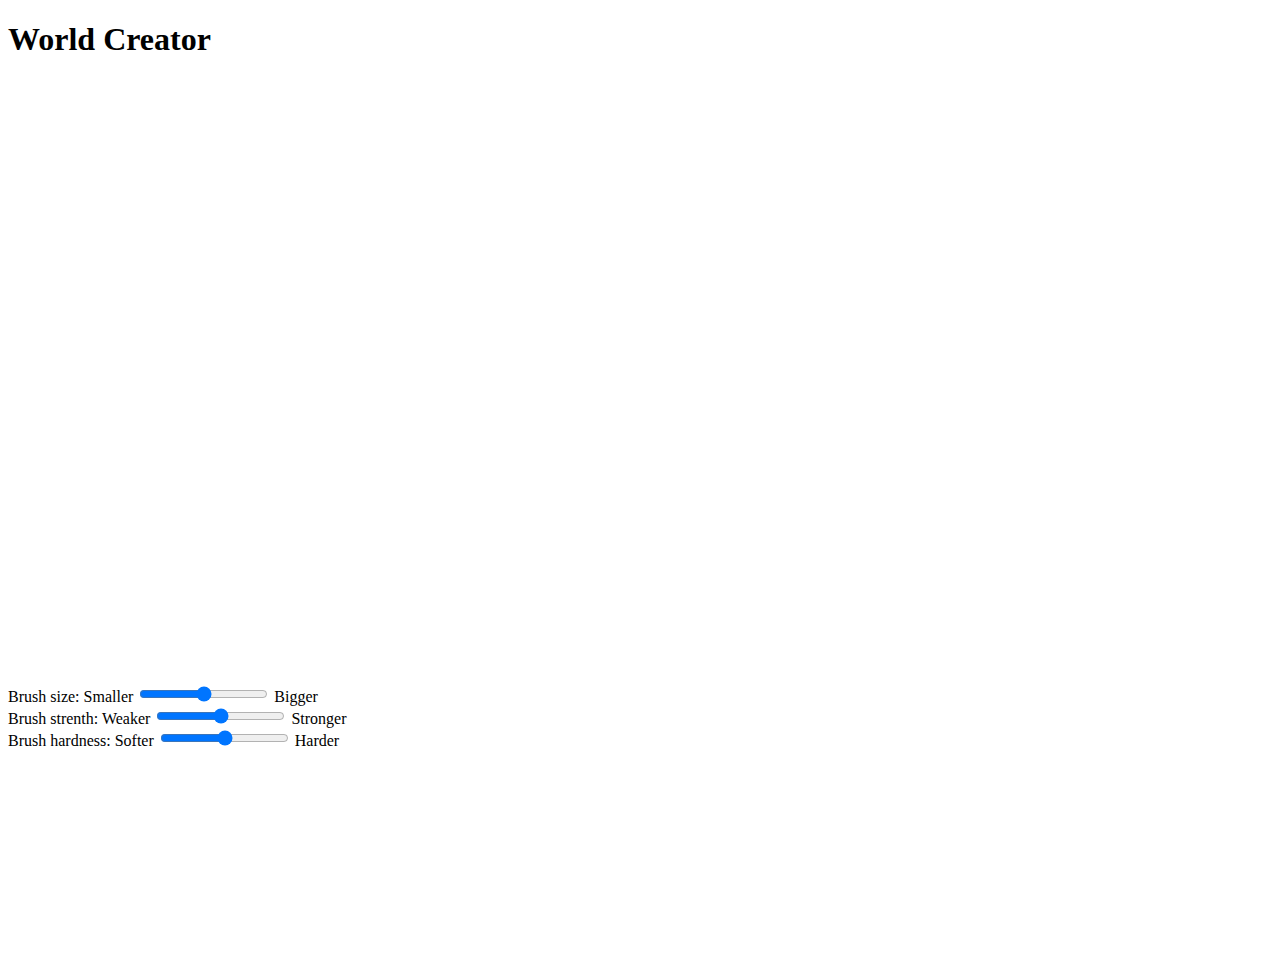
==== worldcreator/index.html @ f6a169cc "Rename index.html to worldcreator/index.html" ====
<!DOCTYPE html>
<html lang="pl-PL">

<head>
    <title>Web Earth</title>
    <meta charset="utf-8">
    <meta name="description" content="web, earth, surface, generator">
    <meta name="robots" content="index, nofollow">
    <link rel="stylesheet" href="style.css">
</head>

<body>
    <h1>World Creator</h1>
    <div><canvas id="mainCanvas" width="800" height="600"></canvas></div>

    <div id="input_panel">
        <div>
            <label>Brush size:</label>
            <span>Smaller</span>
            <input id="bsize" type="range" if="bsize" name="bsize" min="10" max="200" step="2">
            <span>Bigger</span>
        </div>
        <div>
            <label>Brush strenth:</label>
            <span>Weaker</span>
            <input id="bstrenth" type="range" if="bstrenth" name="bstrenth" min="10" max="100" step="1">
            <span>Stronger</span>
        </div>
        <div>
            <label>Brush hardness:</label>
            <span>Softer</span>
            <input id="bhardness" type="range" if="bhardness" name="bhardness" min="0" max="0.99" step="0.01">
            <span>Harder</span>
        </div>
        <div>
            <canvas id="brush_preview" width="200" height="200"></canvas>
        </div>
    </div>

    <script src="code.js" />
    </body>
</html>
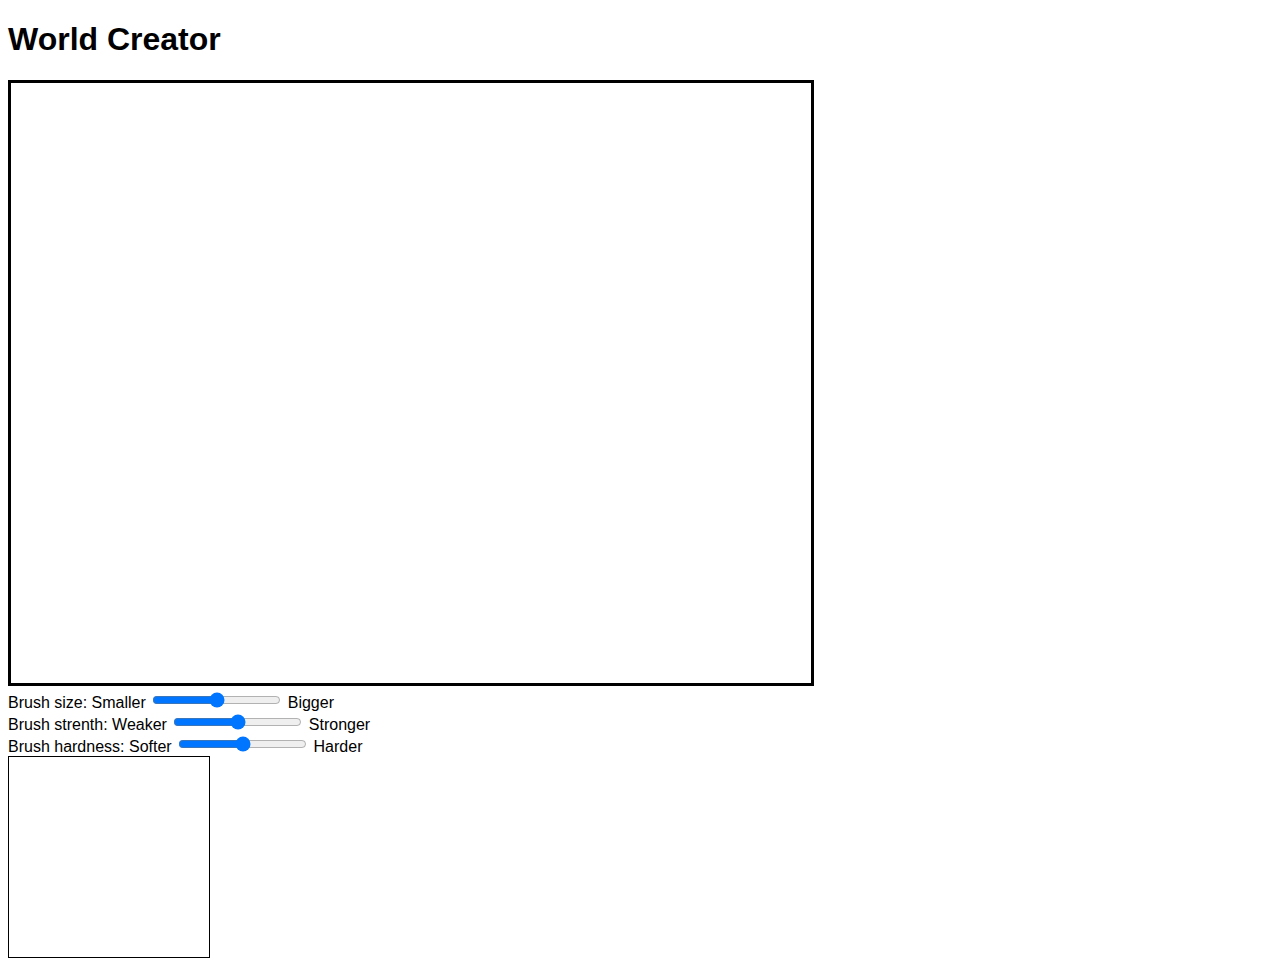
==== commit e580d5d3: "Update index.html" ====
--- a/worldcreator/style.css
+++ b/worldcreator/style.css
@@ -0,0 +1,17 @@
+*{
+    box-sizing: border-box;
+    font-family: Arial, Helvetica, sans-serif;
+}
+
+#mainCanvas{
+    border-style: solid;
+}
+
+#brush_preview{
+    border-style: solid;
+    border-width: 1px;
+}
+
+button{
+    font-size: 50px;
+}
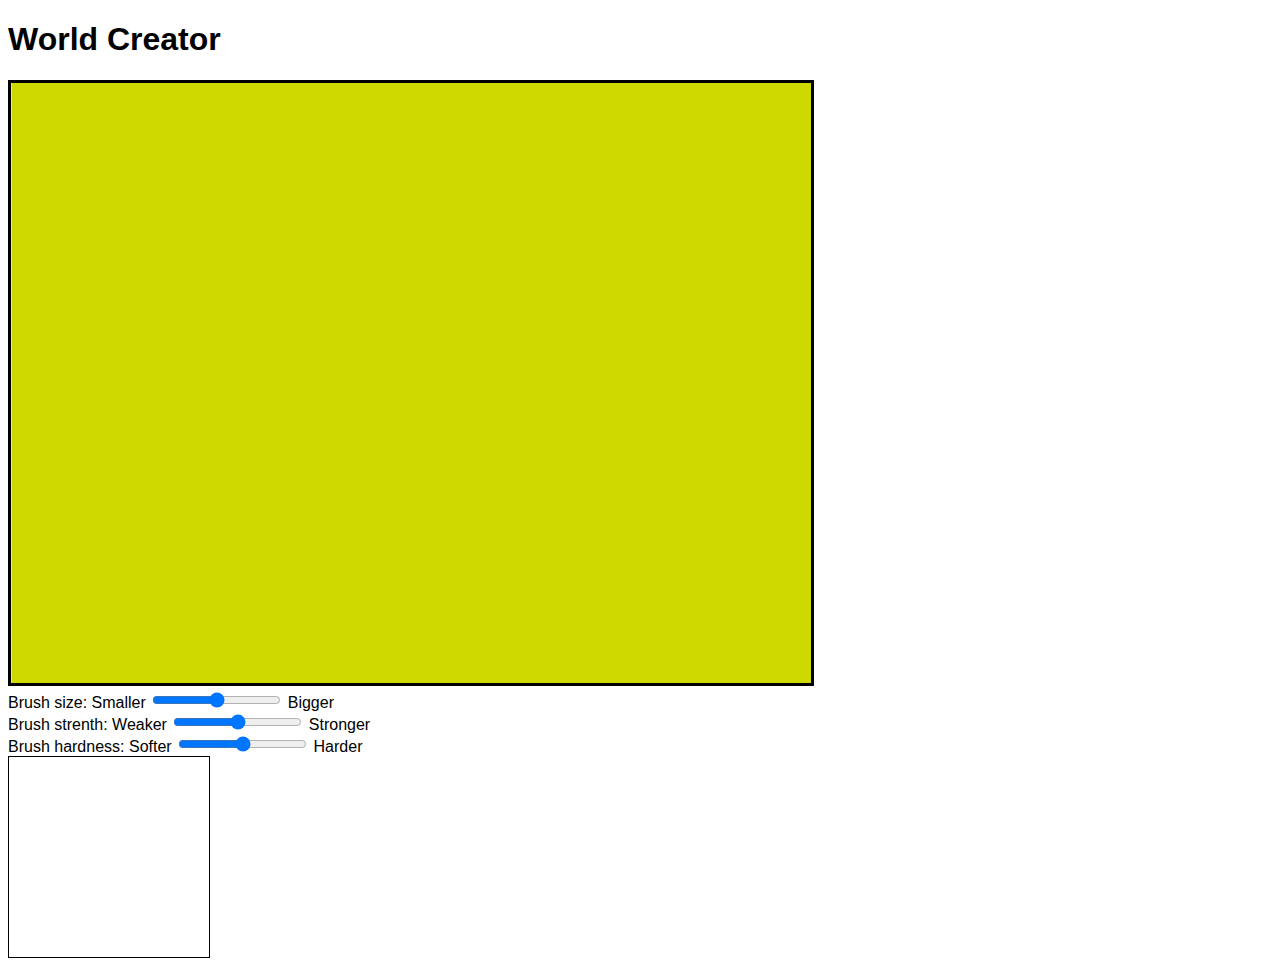
==== commit c3e4238e: "Update index.html" ====
--- a/worldcreator/index.html
+++ b/worldcreator/index.html
@@ -37,6 +37,6 @@
         </div>
     </div>
 
-    <script src="code.js" />
+    <script src="code.js" type="text/javascript"></script>
     </body>
 </html>
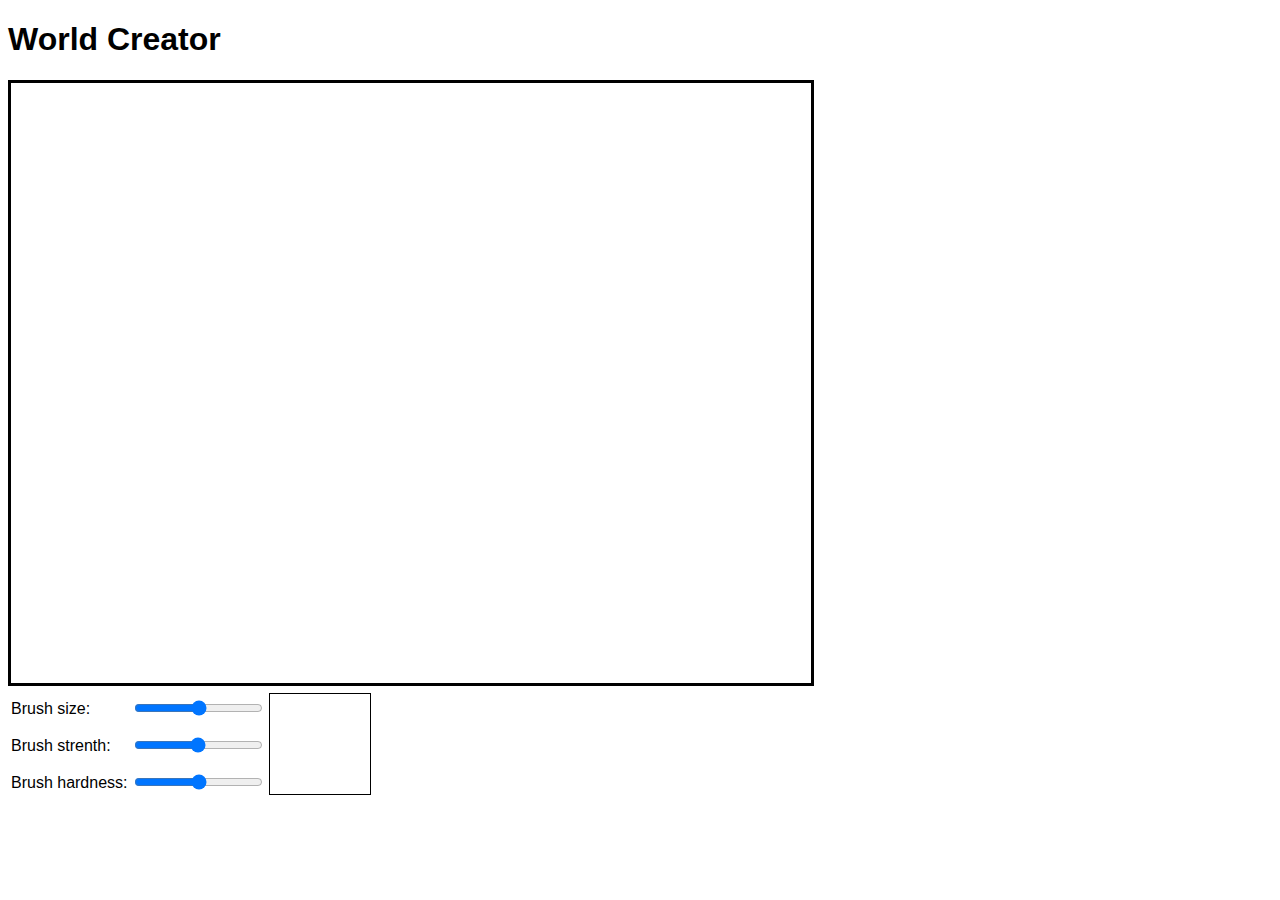
==== commit 0123e0a9: "Update index.html" ====
--- a/worldcreator/index.html
+++ b/worldcreator/index.html
@@ -13,30 +13,36 @@
     <h1>World Creator</h1>
     <div><canvas id="mainCanvas" width="800" height="600"></canvas></div>
 
-    <div id="input_panel">
-        <div>
-            <label>Brush size:</label>
-            <span>Smaller</span>
-            <input id="bsize" type="range" if="bsize" name="bsize" min="10" max="200" step="2">
-            <span>Bigger</span>
-        </div>
-        <div>
+    <table id="brush_control_panel">
+        <tr>
+            <td>
+                <label>Brush size:</label>
+            </td>
+            <td>
+                <input id="bsize" type="range" if="bsize" name="bsize" min="10" max="200" step="2">
+            </td>
+            <td rowspan="3">
+                <canvas id="brush_preview" width="100" height="100"></canvas>
+            </td>
+        </tr>
+        <tr>
+            <td>
             <label>Brush strenth:</label>
-            <span>Weaker</span>
-            <input id="bstrenth" type="range" if="bstrenth" name="bstrenth" min="10" max="100" step="1">
-            <span>Stronger</span>
-        </div>
-        <div>
-            <label>Brush hardness:</label>
-            <span>Softer</span>
-            <input id="bhardness" type="range" if="bhardness" name="bhardness" min="0" max="0.99" step="0.01">
-            <span>Harder</span>
-        </div>
-        <div>
-            <canvas id="brush_preview" width="200" height="200"></canvas>
-        </div>
-    </div>
+            </td>
+            <td>
+                <input id="bstrenth" type="range" if="bstrenth" name="bstrenth" min="10" max="100" step="1">
+            </td>
+        </tr>
+        <tr>
+            <td>
+                <label>Brush hardness:</label>
+            </td>
+            <td>
+                <input id="bhardness" type="range" if="bhardness" name="bhardness" min="0" max="0.99" step="0.01">
+            </td>
+        </tr>
+    </table>
 
-    <script src="code.js" type="text/javascript"></script>
+    <script src="code.js" />
     </body>
 </html>
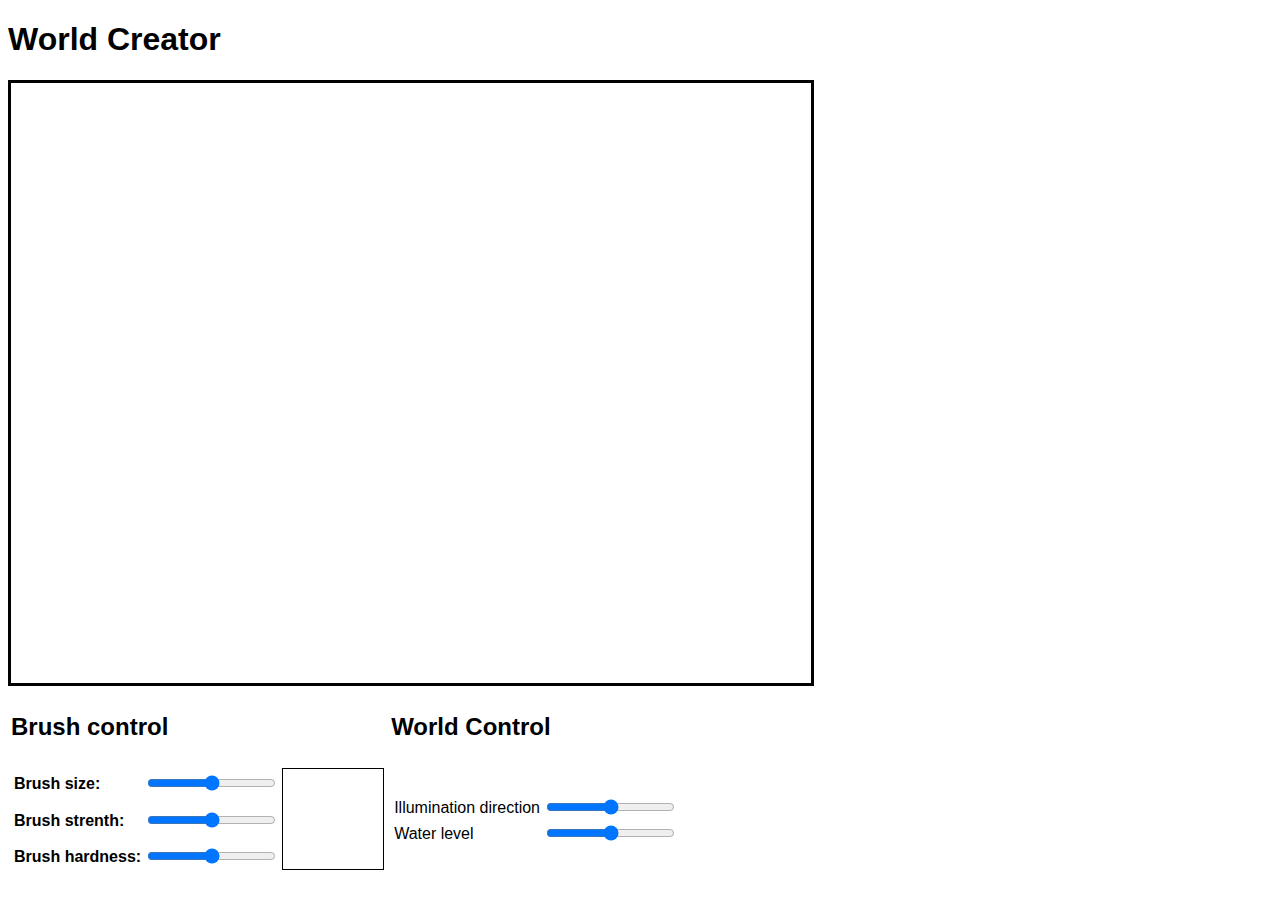
==== commit 7eed7ac6: "Update index.html" ====
--- a/worldcreator/index.html
+++ b/worldcreator/index.html
@@ -12,33 +12,67 @@
 <body>
     <h1>World Creator</h1>
     <div><canvas id="mainCanvas" width="800" height="600"></canvas></div>
-
-    <table id="brush_control_panel">
+    <table id="control_panel">
         <tr>
             <td>
-                <label>Brush size:</label>
+                <h2>Brush control</h2>
             </td>
             <td>
-                <input id="bsize" type="range" if="bsize" name="bsize" min="10" max="200" step="2">
-            </td>
-            <td rowspan="3">
-                <canvas id="brush_preview" width="100" height="100"></canvas>
+                <h2>World Control</h2>
             </td>
         </tr>
         <tr>
             <td>
-            <label>Brush strenth:</label>
+                <table id="brush_control_panel">
+                    <tr>
+                        <td>
+                            <label>Brush size:</label>
+                        </td>
+                        <td>
+                            <input id="bsize" type="range" if="bsize" name="bsize" min="10" max="200" step="2">
+                        </td>
+                        <td rowspan="3">
+                            <canvas id="brush_preview" width="100" height="100"></canvas>
+                        </td>
+                    </tr>
+                    <tr>
+                        <td>
+                            <label>Brush strenth:</label>
+                        </td>
+                        <td>
+                            <input id="bstrenth" type="range" name="bstrenth" min="10" max="100" step="1">
+                        </td>
+                    </tr>
+                    <tr>
+                        <td>
+                            <label>Brush hardness:</label>
+                        </td>
+                        <td>
+                            <input id="bhardness" type="range" name="bhardness" min="0" max="0.99"
+                                step="0.01">
+                        </td>
+                    </tr>
+                </table>
             </td>
             <td>
-                <input id="bstrenth" type="range" if="bstrenth" name="bstrenth" min="10" max="100" step="1">
-            </td>
-        </tr>
-        <tr>
-            <td>
-                <label>Brush hardness:</label>
-            </td>
-            <td>
-                <input id="bhardness" type="range" if="bhardness" name="bhardness" min="0" max="0.99" step="0.01">
+                <table id="world_control_panel">
+                    <tr>
+                        <td>
+                            <label>Illumination direction</label>
+                        </td>
+                        <td>
+                            <input id="willumination_dir" type="range" name="willumination_dir" min="0" max="0.99" step="0.01">
+                        </td>
+                    </tr>
+                    <tr>
+                        <td>
+                            <label>Water level</label>
+                        </td>
+                        <td>
+                            <input id="wwater_level" type="range" name="wwater_level" min="0" max="0.99" step="0.01">
+                        </td>
+                    </tr>
+                </table>
             </td>
         </tr>
     </table>
--- a/worldcreator/style.css
+++ b/worldcreator/style.css
@@ -15,3 +15,7 @@
 button{
     font-size: 50px;
 }
+
+#brush_control_panel{
+    font-weight: bold;
+}
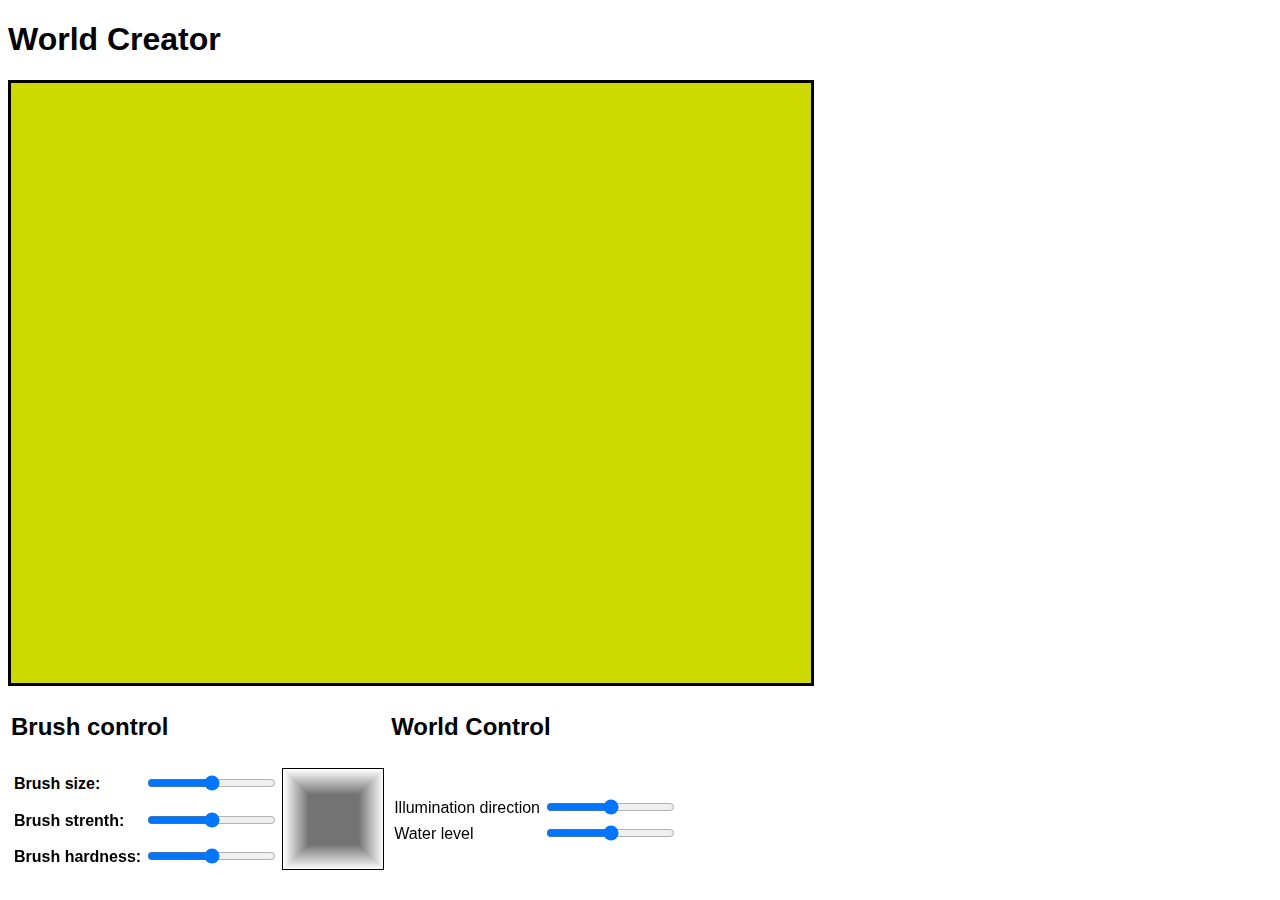
==== commit bac064cd: "Update index.html" ====
--- a/worldcreator/index.html
+++ b/worldcreator/index.html
@@ -77,6 +77,352 @@
         </tr>
     </table>
 
-    <script src="code.js" />
+    <script>
+        const canvas = document.getElementById('mainCanvas');
+const ctx = canvas.getContext('2d');
+const cWidth = canvas.width;
+const cHeight = canvas.height;
+const brushPreview = document.getElementById("brush_preview");
+const btx = brushPreview.getContext('2d');
+let mouseX = 0;
+let mouseY = 0;
+let mouseDown = false;
+let mouseButton = 0;
+let updateInterval;
+
+let brushSize = 100;
+let brushStrenth = 10;
+
+let shadingPower = 7;
+let highlightingPower = 9;
+let depthRelevance = 0.3; //less 0-1 more
+let softnessModifier = 0.8; //softer 0-1 harder
+let waterHue = 0.6;
+let waterLevelHeight;
+let waterLevel = 0;
+
+const MAX_TERRAIN_HEIGHT = 2000;
+const MAX_WATER_DEPTH = -2000;
+const MAX_HEIGHT_COLOR_HSV = 0;
+const MIN_HEIGHT_COLOR_HSV = 0.35;
+const MIN_WATER_SAT = 0.35;
+const MAX_WATER_SAT = 1;
+const WATER_LEVELS = 5;
+
+let heightMap = [];
+for (let x = 0; x < cWidth; x++) {
+    let column = []
+    for (let y = 0; y < cHeight; y++) {
+        column.push(MAX_TERRAIN_HEIGHT / 2);
+    }
+    heightMap.push(column);
+}
+
+/*for (let i = 0; i < cHeight*cWidth; i++){
+    heightMap.push(MAX_TERRAIN_HEIGHT/2);
+}*/
+
+function showBrush() {
+    ctx.beginPath();
+    ctx.rect(mouseX - brushSize / 2, mouseY - brushSize / 2, brushSize, brushSize);
+    ctx.stroke();
+    ctx.beginPath();
+    ctx.rect(mouseX - brushSize / 2 * softnessModifier, mouseY - brushSize / 2 * softnessModifier, brushSize * softnessModifier, brushSize * softnessModifier);
+    ctx.stroke();
+}
+
+function updateBrushPreview() {
+    let id = btx.createImageData(100, 100);
+    let counter = 0;
+    for (let y = 0; y < 100; y++) {
+        for (let x = 0; x < 100; x++) {
+            let fromCenterXl = x / (50 - softnessModifier * 50);
+            let fromCenterXr = (100 - x) / (100 - (50 + softnessModifier * 50));
+            let fromCenterYu = y / (50 - softnessModifier * 50);
+            let fromCenterYd = (100 - y) / (100 - (50 + softnessModifier * 50));
+            let hardness;
+            if (x < 50) {
+                if (y < 50) {
+                    hardness = Math.min(fromCenterXl, fromCenterYu);
+                } else {
+                    hardness = Math.min(fromCenterXl, fromCenterYd);
+                }
+            } else {
+                if (y < 50) {
+                    hardness = Math.min(fromCenterXr, fromCenterYu);
+                } else {
+                    hardness = Math.min(fromCenterXr, fromCenterYd);
+                }
+            }
+            if (hardness > 1) {
+                hardness = 1;
+            }
+            id.data[counter] = 0;
+            id.data[counter + 1] = 0;
+            id.data[counter + 2] = 0;
+            id.data[counter + 3] = Math.floor(255 * hardness * (brushStrenth / 100));
+            counter += 4;
+        }
+    }
+    btx.putImageData(id, 0, 0);
+}
+
+function hsv2rgb(color) {
+    let h = color[0] % 1;
+    let s = color[1];
+    if (s > 1) {
+        s = 1;
+    } else if (s < 0) {
+        s = 0;
+    }
+    let v = color[2];
+    if (v > 1) {
+        v = 1;
+    } else if (v < 0) {
+        v = 0;
+    }
+
+    let q = (1 - s) * v;
+
+    let r = q;
+    let g = q;
+    let b = q;
+
+    if (h >= 0 && h < 1 / 6) {
+        r = v;
+        g = v * (1 - (s * (1 - h / (1 / 6))));
+    } else if (h >= 1 / 6 && h < 2 / 6) {
+        g = v;
+        r = v * (1 - (s * ((h - 1 / 6) / (1 / 6))));
+    } else if (h >= 2 / 6 && h < 3 / 6) {
+        g = v;
+        b = v * (1 - (s * (1 - (h - 2 / 6) / (1 / 6))));
+    } else if (h >= 3 / 6 && h < 4 / 6) {
+        b = v;
+        g = v * (1 - (s * ((h - 3 / 6) / (1 / 6))));
+    } else if (h >= 4 / 6 && h < 5 / 6) {
+        b = v;
+        r = v * (1 - (s * (1 - (h - 4 / 6) / (1 / 6))));
+    } else if (h >= 5 / 6 && h < 1) {
+        r = v;
+        b = v * (1 - (s * ((h - 5 / 6) / (1 / 6))));
+    }
+    let rgb = [r * 255, g * 255, b * 255];
+    return rgb;
+}
+
+function heightToHSV(height) {
+    //terrain
+    if (height >= waterLevel) {
+        let ratio = (height - waterLevel) / (MAX_TERRAIN_HEIGHT - waterLevel);
+        let hue = MIN_HEIGHT_COLOR_HSV * (1 - ratio);
+        hsv = [hue, 1, 1];
+    }
+    //water
+    else {
+        let hue = waterHue;
+        let level = Math.floor((height - waterLevel) / waterLevelHeight);
+        let sat = MIN_WATER_SAT + (MAX_WATER_SAT - MIN_WATER_SAT) / WATER_LEVELS * level;
+        hsv = [hue, sat, 1];
+    }
+
+    return hsv;
+}
+
+function generateColorHeightMap() {
+    let id = ctx.createImageData(cWidth, cHeight);
+    //console.log(id.data.length);
+    for (let i = 0; i < id.data.length; i += 4) {
+        // console.log(Math.floor(i/cHeight));
+        let row = Math.floor((i / 4) / cWidth);
+        let column = (i / 4) % cWidth;
+        let height = heightMap[column][row];
+        //console.log(Math.floor((1/4)/cWidth));
+        let hsv = heightToHSV(height);
+
+        //SHADING
+        if (height >= waterLevel) {
+            //HORIZONTAL SHADING
+            if (column > 0) {
+                let neighbour = heightMap[column - 1][row];
+                let difference = (height - neighbour) / (MAX_TERRAIN_HEIGHT - waterLevel);
+
+                if (difference > 0) {
+                    hsv[1] -= difference * highlightingPower;
+                } else {
+                    hsv[2] += difference * shadingPower;
+                }
+            }
+            //VERTICAL SHADING
+            if (row > 0) {
+                let neighbour = heightMap[column][row - 1];
+                let difference = (height - neighbour) / (MAX_TERRAIN_HEIGHT - waterLevel);
+
+                if (difference > 0) {
+                    hsv[1] -= difference * highlightingPower / 2;
+                } else {
+                    hsv[2] += difference * shadingPower / 2;
+                }
+            }
+            //DEPTH SHADING
+            let depth = (height - waterLevel) / (MAX_TERRAIN_HEIGHT - waterLevel);
+            hsv[2] -= (1 - depth) * depthRelevance;
+        }
+        let rgb = hsv2rgb(hsv);
+        //console.log(hsv);
+        //console.log(rgb);
+        id.data[i] = rgb[0];
+        id.data[i + 1] = rgb[1];
+        id.data[i + 2] = rgb[2];
+        id.data[i + 3] = 255;
+    }
+    return id;
+}
+
+
+function testFill() {
+    ctx.clearRect(0, 0, cWidth, cHeight);
+    id = generateColorHeightMap();
+    ctx.putImageData(id, 0, 0);
+    //console.log("Filled!");
+}
+
+//WORLD MANIPULATION
+function changeWaterLevel() {
+    waterLevel = MAX_WATER_DEPTH + document.getElementById("wwater_level").value * (MAX_TERRAIN_HEIGHT - MAX_WATER_DEPTH);
+    waterLevelHeight = (MAX_WATER_DEPTH - waterLevel) / WATER_LEVELS;
+}
+
+//BRUSHES
+function squareBrush(mouseButton) {
+    //console.log("raising");
+    let leftX = 0;
+    if (mouseX - brushSize / 2 > 0) {
+        leftX = mouseX - brushSize / 2;
+    }
+    let rightX = cWidth;
+    if (mouseX + brushSize / 2 < cWidth) {
+        rightX = mouseX + brushSize / 2;
+    }
+    let topY = 0;
+    if (mouseY - brushSize / 2 > 0) {
+        topY = mouseY - brushSize / 2;
+    }
+    let bottomY = cHeight;
+    if (mouseY + brushSize / 2 < cHeight) {
+        bottomY = mouseY + brushSize / 2;
+    }
+    for (let x = leftX; x < rightX; x++) {
+        for (let y = topY; y < bottomY; y++) {
+            let fromCenterXl = (x - (mouseX - brushSize / 2)) / ((mouseX - softnessModifier * (brushSize / 2)) - (mouseX - brushSize / 2));
+            let fromCenterXr = ((mouseX + brushSize / 2) - x) / ((mouseX + brushSize / 2) - (mouseX + softnessModifier * (brushSize / 2)));
+            let fromCenterYu = (y - (mouseY - brushSize / 2)) / ((mouseY - softnessModifier * (brushSize / 2)) - (mouseY - brushSize / 2));
+            let fromCenterYd = ((mouseY + brushSize / 2) - y) / ((mouseY + brushSize / 2) - (mouseY + softnessModifier * (brushSize / 2)));
+            let hardness;
+            if (x < mouseX) {
+                if (y < mouseY) {
+                    hardness = Math.min(fromCenterXl, fromCenterYu);
+                } else {
+                    hardness = Math.min(fromCenterXl, fromCenterYd);
+                }
+            } else {
+                if (y < mouseY) {
+                    hardness = Math.min(fromCenterXr, fromCenterYu);
+                } else {
+                    hardness = Math.min(fromCenterXr, fromCenterYd);
+                }
+            }
+            if (hardness > 1) {
+                hardness = 1;
+            }
+            if (heightMap[x][y] < MAX_TERRAIN_HEIGHT && mouseButton == 0) {
+                //console.log(heightMap[x][y])
+
+
+                heightMap[x][y] += brushStrenth * hardness;
+                if (heightMap[x][y] > MAX_TERRAIN_HEIGHT) {
+                    heightMap[x][y] = MAX_TERRAIN_HEIGHT;
+                }
+            } else if (heightMap[x][y] > MAX_WATER_DEPTH && mouseButton == 2) {
+                //console.log(heightMap[x][y])
+                heightMap[x][y] -= brushStrenth * hardness;
+                if (heightMap[x][y] < MAX_WATER_DEPTH) {
+                    heightMap[x][y] = MAX_WATER_DEPTH;
+                }
+            }
+        }
+    }
+}
+
+//Event handlers
+
+canvas.addEventListener("mousedown", function (event) {
+    //console.log(event.pageX  - canvas.offsetLeft - canvas.clientLeft);
+    //console.log(event.pageY - canvas.offsetTop - canvas.clientTop);
+    mouseButton = event.button;
+    mouseDown = true;
+})
+
+canvas.addEventListener("mouseup", function (event) {
+    mouseDown = false;
+})
+
+canvas.addEventListener("mouseenter", function (event) {
+    updateInterval = setInterval(function () {
+        if (mouseDown && (mouseButton == 0 || mouseButton == 2)) {
+            squareBrush(mouseButton);
+        }
+        testFill();
+        showBrush();
+    }, 1);
+})
+
+canvas.addEventListener("mouseleave", function (event) {
+    if (updateInterval) {
+        clearInterval(updateInterval);
+        testFill();
+    }
+})
+
+canvas.addEventListener("mousemove", function (event) {
+    mouseX = event.pageX - canvas.offsetLeft - canvas.clientLeft;
+    mouseY = event.pageY - canvas.offsetTop - canvas.clientTop;
+})
+
+canvas.oncontextmenu = function () {
+    return false;
+}
+
+//Brush control
+
+document.getElementById("bhardness").addEventListener("change", function (event) {
+    softnessModifier = event.target.value;
+    updateBrushPreview();
+})
+
+document.getElementById("bsize").addEventListener("change", function (event) {
+    brushSize = event.target.value;
+})
+
+document.getElementById("bstrenth").addEventListener("change", function (event) {
+    brushStrenth = event.target.value;
+    updateBrushPreview();
+})
+
+document.getElementById("wwater_level").addEventListener("change", function(){
+    changeWaterLevel();
+    testFill();
+})
+
+//instant invokation
+
+softnessModifier = document.getElementById("bhardness").value;
+brushSize = document.getElementById("bsize").value;
+brushStrenth = document.getElementById("bstrenth").value;
+waterLevel = MAX_WATER_DEPTH + document.getElementById("wwater_level").value * (MAX_TERRAIN_HEIGHT - MAX_WATER_DEPTH);
+waterLevelHeight = (MAX_WATER_DEPTH - waterLevel) / WATER_LEVELS;
+testFill();
+updateBrushPreview();
+    </script>
     </body>
 </html>
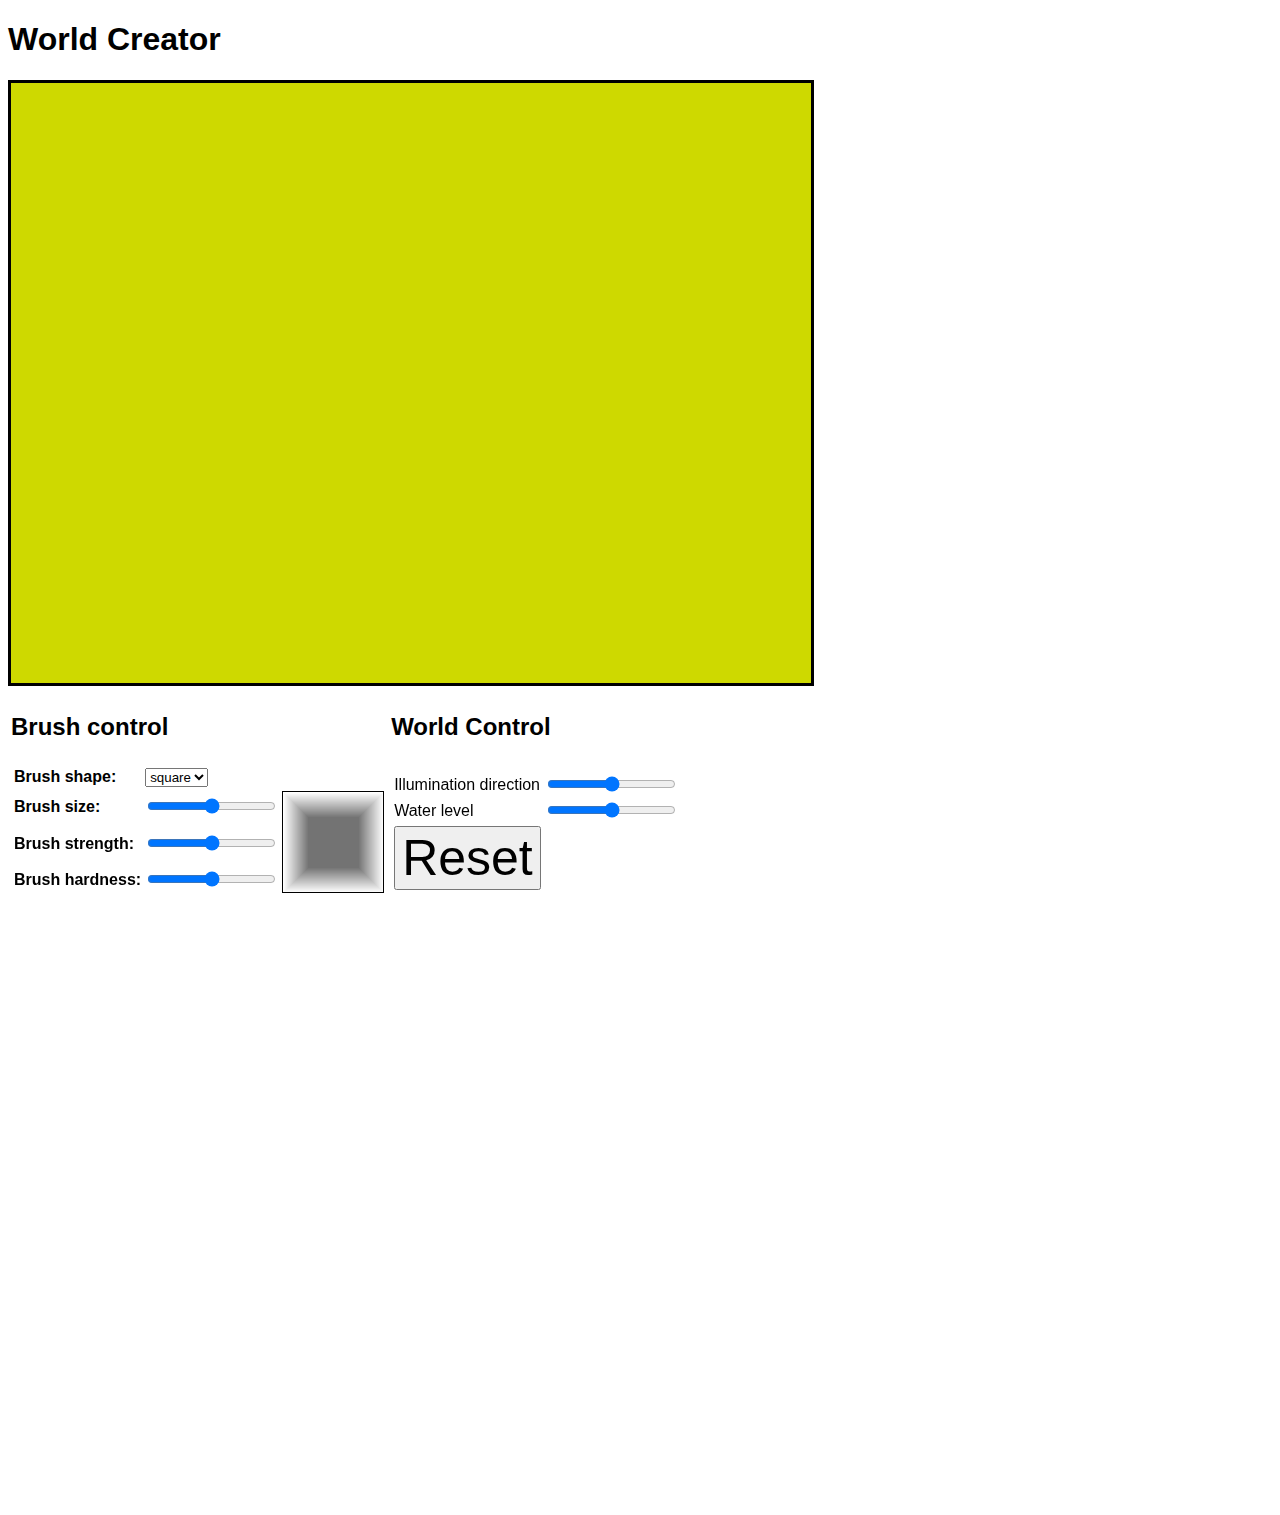
==== commit c7d189e0: "Update index.html" ====
--- a/worldcreator/index.html
+++ b/worldcreator/index.html
@@ -26,6 +26,17 @@
                 <table id="brush_control_panel">
                     <tr>
                         <td>
+                            <label>Brush shape:</label>
+                        </td>
+                        <td>
+                            <select name="brush_shape" id="bshape_select">
+                                <option value="1" selected="true">square</option>
+                                <option value="2">circle</option>
+                            </select>
+                        </td>
+                    </tr>
+                    <tr>
+                        <td>
                             <label>Brush size:</label>
                         </td>
                         <td>
@@ -37,10 +48,10 @@
                     </tr>
                     <tr>
                         <td>
-                            <label>Brush strenth:</label>
-                        </td>
-                        <td>
-                            <input id="bstrenth" type="range" name="bstrenth" min="10" max="100" step="1">
+                            <label>Brush strength:</label>
+                        </td>
+                        <td>
+                            <input id="bstrength" type="range" name="bstrenth" min="10" max="100" step="1">
                         </td>
                     </tr>
                     <tr>
@@ -48,8 +59,7 @@
                             <label>Brush hardness:</label>
                         </td>
                         <td>
-                            <input id="bhardness" type="range" name="bhardness" min="0" max="0.99"
-                                step="0.01">
+                            <input id="bhardness" type="range" name="bhardness" min="0" max="0.99" step="0.01">
                         </td>
                     </tr>
                 </table>
@@ -61,7 +71,8 @@
                             <label>Illumination direction</label>
                         </td>
                         <td>
-                            <input id="willumination_dir" type="range" name="willumination_dir" min="0" max="0.99" step="0.01">
+                            <input id="willumination_dir" type="range" name="willumination_dir" min="0" max="0.99"
+                                step="0.01">
                         </td>
                     </tr>
                     <tr>
@@ -71,19 +82,31 @@
                         <td>
                             <input id="wwater_level" type="range" name="wwater_level" min="0" max="0.99" step="0.01">
                         </td>
+                    <tr>
+                        <td>
+                            <button id="wreset">Reset</button>
+                        </td>
                     </tr>
-                </table>
-            </td>
         </tr>
     </table>
+    </td>
+    </tr>
+    </table>
+    <canvas id="hidden_canvas" width="800" height="600"></canvas>
 
     <script>
-        const canvas = document.getElementById('mainCanvas');
+const canvas = document.getElementById('mainCanvas');
 const ctx = canvas.getContext('2d');
 const cWidth = canvas.width;
 const cHeight = canvas.height;
 const brushPreview = document.getElementById("brush_preview");
+const hiddenCanvas = document.getElementById("hidden_canvas");
 const btx = brushPreview.getContext('2d');
+const bcWidth = brushPreview.width;
+const bcHeight = brushPreview.height;
+const htx = hiddenCanvas.getContext("2d");
+const hcWidth = hiddenCanvas.width;
+const hcHeight = hiddenCanvas.height;
 let mouseX = 0;
 let mouseY = 0;
 let mouseDown = false;
@@ -91,7 +114,13 @@
 let updateInterval;
 
 let brushSize = 100;
-let brushStrenth = 10;
+let brushStrength = 10; //Max 100
+const Brushes = {
+    square: 1,
+    circle: 2
+};
+Object.freeze(Brushes);
+let selectedBrush = 1;
 
 let shadingPower = 7;
 let highlightingPower = 9;
@@ -109,6 +138,7 @@
 const MAX_WATER_SAT = 1;
 const WATER_LEVELS = 5;
 
+
 let heightMap = [];
 for (let x = 0; x < cWidth; x++) {
     let column = []
@@ -123,48 +153,120 @@
 }*/
 
 function showBrush() {
-    ctx.beginPath();
-    ctx.rect(mouseX - brushSize / 2, mouseY - brushSize / 2, brushSize, brushSize);
-    ctx.stroke();
-    ctx.beginPath();
-    ctx.rect(mouseX - brushSize / 2 * softnessModifier, mouseY - brushSize / 2 * softnessModifier, brushSize * softnessModifier, brushSize * softnessModifier);
-    ctx.stroke();
+    switch (selectedBrush) {
+        case Brushes.square:
+            ctx.beginPath();
+            ctx.rect(mouseX - brushSize / 2, mouseY - brushSize / 2, brushSize, brushSize);
+            ctx.stroke();
+            ctx.beginPath();
+            ctx.rect(mouseX - brushSize / 2 * softnessModifier, mouseY - brushSize / 2 * softnessModifier, brushSize * softnessModifier, brushSize * softnessModifier);
+            ctx.stroke();
+            break;
+        case Brushes.circle:
+            /*
+            let id = ctx.createImageData(brushSize, brushSize);
+            let centerX = Math.round(brushSize / 2),
+                centerY = Math.round(brushSize / 2);
+            let y1, y2, p;
+            let index = 4 * brushSize * Math.round(brushSize / 2);
+            id.data[index + 3] = 255;
+            index = index + 4 * (brushSize - 1);
+            id.data[index + 3] = 255;
+
+            for (let x = 1; x < brushSize - 1; x++) {
+                if (x == centerX) {
+                    index = 4 * (Math.round(brushSize / 2) - 1)
+                    id.data[index + 3] = 255;
+                    index = 4 * (brushSize * (brushSize - 1) + Math.round(brushSize / 2)-1);
+                    id.data[index + 3] = 255;
+                } else {
+                    p = Math.round(Math.sqrt(centerY * centerY - (x - centerX) * (x - centerX)));
+                    y1 = centerY + p;
+                    y2 = centerY - p;
+                    index= 4*(brushSize*y1+(x-1));
+                    id.data[index + 3] = 255;
+                    index= 4*(brushSize*y2+(x-1));
+                    id.data[index + 3] = 255;
+                }
+            }
+            for (let y = 1; y < brushSize - 1; y++) {
+                if (y == centerY) {
+                    index = 4 * (Math.round(brushSize / 2) - 1)
+                    id.data[index + 3] = 255;
+                    index = 4 * (brushSize * (brushSize - 1) + Math.round(brushSize / 2)-1);
+                    id.data[index + 3] = 255;
+                } else {
+                    p = Math.round(Math.sqrt(centerY * centerY - (y - centerY) * (y - centerY)));
+                    y1 = centerX + p;
+                    y2 = centerX - p;
+                    index= 4*(brushSize*y1+(y-1));
+                    id.data[index + 3] = 255;
+                    index= 4*(brushSize*y2+(y-1));
+                    id.data[index + 3] = 255;
+                }
+            }
+            ctx.putImageData(id, mouseX - brushSize / 2, mouseY - brushSize / 2);*/
+            ctx.beginPath();
+            ctx.arc(mouseX, mouseY, brushSize / 2, 0, 2 * Math.PI, false);
+            ctx.stroke();
+            ctx.beginPath();
+            ctx.arc(mouseX, mouseY, brushSize / 2 * softnessModifier, 0, 2 * Math.PI, false);
+            ctx.stroke();
+
+            break;
+    }
 }
 
 function updateBrushPreview() {
-    let id = btx.createImageData(100, 100);
-    let counter = 0;
-    for (let y = 0; y < 100; y++) {
-        for (let x = 0; x < 100; x++) {
-            let fromCenterXl = x / (50 - softnessModifier * 50);
-            let fromCenterXr = (100 - x) / (100 - (50 + softnessModifier * 50));
-            let fromCenterYu = y / (50 - softnessModifier * 50);
-            let fromCenterYd = (100 - y) / (100 - (50 + softnessModifier * 50));
-            let hardness;
-            if (x < 50) {
-                if (y < 50) {
-                    hardness = Math.min(fromCenterXl, fromCenterYu);
-                } else {
-                    hardness = Math.min(fromCenterXl, fromCenterYd);
-                }
-            } else {
-                if (y < 50) {
-                    hardness = Math.min(fromCenterXr, fromCenterYu);
-                } else {
-                    hardness = Math.min(fromCenterXr, fromCenterYd);
-                }
-            }
-            if (hardness > 1) {
-                hardness = 1;
-            }
-            id.data[counter] = 0;
-            id.data[counter + 1] = 0;
-            id.data[counter + 2] = 0;
-            id.data[counter + 3] = Math.floor(255 * hardness * (brushStrenth / 100));
-            counter += 4;
-        }
-    }
-    btx.putImageData(id, 0, 0);
+    let id = btx.createImageData(101, 101);
+    switch (selectedBrush) {
+        case Brushes.square:
+            let counter = 0;
+            for (let y = 0; y < 101; y++) {
+                for (let x = 0; x < 101; x++) {
+                    let fromCenterXl = x / (50 - softnessModifier * 50);
+                    let fromCenterXr = (100 - x) / (100 - (50 + softnessModifier * 50));
+                    let fromCenterYu = y / (50 - softnessModifier * 50);
+                    let fromCenterYd = (100 - y) / (100 - (50 + softnessModifier * 50));
+                    let hardness;
+                    if (x < 50) {
+                        if (y < 50) {
+                            hardness = Math.min(fromCenterXl, fromCenterYu);
+                        } else {
+                            hardness = Math.min(fromCenterXl, fromCenterYd);
+                        }
+                    } else {
+                        if (y < 50) {
+                            hardness = Math.min(fromCenterXr, fromCenterYu);
+                        } else {
+                            hardness = Math.min(fromCenterXr, fromCenterYd);
+                        }
+                    }
+                    if (hardness > 1) {
+                        hardness = 1;
+                    }
+                    id.data[counter] = 0;
+                    id.data[counter + 1] = 0;
+                    id.data[counter + 2] = 0;
+                    id.data[counter + 3] = Math.floor(255 * hardness * (brushStrength / 100));
+                    counter += 4;
+                }
+            }
+            btx.putImageData(id, 0, 0);
+            break;
+        case Brushes.circle:
+            btx.clearRect(0, 0, 101, 101);
+            let grd = btx.createRadialGradient(51, 51, 50 * softnessModifier, 51, 51, 50);
+            let hardness = "rgba(0,0,0," + brushStrength / 100 + ")";
+            grd.addColorStop(0, hardness);
+            grd.addColorStop(1, "rgba(0,0,0,0)");
+            btx.beginPath();
+            btx.arc(51, 51, 50, 0, 2 * Math.PI, false);
+            btx.fillStyle = grd;
+            btx.fill();
+            break;
+    }
+
 }
 
 function hsv2rgb(color) {
@@ -280,7 +382,7 @@
 }
 
 
-function testFill() {
+function drawWorld() {
     ctx.clearRect(0, 0, cWidth, cHeight);
     id = generateColorHeightMap();
     ctx.putImageData(id, 0, 0);
@@ -293,7 +395,72 @@
     waterLevelHeight = (MAX_WATER_DEPTH - waterLevel) / WATER_LEVELS;
 }
 
+function reset() {
+    heightMap = [];
+    for (let x = 0; x < cWidth; x++) {
+        let column = []
+        for (let y = 0; y < cHeight; y++) {
+            column.push(MAX_TERRAIN_HEIGHT / 2);
+        }
+        heightMap.push(column);
+    }
+}
+
 //BRUSHES
+function circleBrush(mouseButton) {
+    htx.clearRect(0, 0, hcWidth, hcHeight);
+    let grd = htx.createRadialGradient(hcWidth / 2, hcHeight / 2, brushSize / 2 * softnessModifier, hcWidth / 2, hcHeight / 2, brushSize / 2);
+    let strenth = "rgba(0,0,0," + brushStrength / 100 + ")";
+    grd.addColorStop(0, strenth);
+    grd.addColorStop(1, "rgba(0,0,0,0)");
+    htx.beginPath();
+    htx.arc(hcWidth / 2, hcHeight / 2, brushSize / 2, 0, 2 * Math.PI, false);
+    htx.fillStyle = grd;
+    htx.fill();
+    let id = htx.getImageData(hcWidth / 2 - brushSize / 2, hcHeight / 2 - brushSize / 2, brushSize, brushSize);
+
+    let leftX = mouseX - brushSize / 2;
+    let rightX = mouseX + brushSize / 2;
+    let topY = mouseY - brushSize / 2;
+    let bottomY = mouseY + brushSize / 2;
+    let overL = 0, overR = 0, overT = 0, overB = 0;
+    if(leftX < 0){
+        overL = leftX * (-1);
+    }
+    if(rightX >= cWidth){
+        overR = rightX - cWidth;
+    }
+    if(topY < 0){
+        overT = topY * (-1);
+    }
+    if(bottomY >= cHeight){
+        overB = bottomY - cHeight;
+    }
+
+    let hardness;
+    let alpha;
+    for (let x = leftX + overL; x < rightX - overR; x++) {
+        for (let y = topY + overT; y < bottomY - overB; y++) {
+            alpha = 4* (brushSize * (y-topY) + (x-leftX)) +3;
+            hardness = id.data[alpha]/255;
+
+            if (heightMap[x][y] < MAX_TERRAIN_HEIGHT && mouseButton == 0) {
+                //console.log(heightMap[x][y])
+                heightMap[x][y] += brushStrength * hardness;
+                if (heightMap[x][y] > MAX_TERRAIN_HEIGHT) {
+                    heightMap[x][y] = MAX_TERRAIN_HEIGHT;
+                }
+            } else if (heightMap[x][y] > MAX_WATER_DEPTH && mouseButton == 2) {
+                //console.log(heightMap[x][y])
+                heightMap[x][y] -= brushStrength * hardness;
+                if (heightMap[x][y] < MAX_WATER_DEPTH) {
+                    heightMap[x][y] = MAX_WATER_DEPTH;
+                }
+            }
+        }
+    }
+}
+
 function squareBrush(mouseButton) {
     //console.log("raising");
     let leftX = 0;
@@ -339,13 +506,13 @@
                 //console.log(heightMap[x][y])
 
 
-                heightMap[x][y] += brushStrenth * hardness;
+                heightMap[x][y] += brushStrength * hardness;
                 if (heightMap[x][y] > MAX_TERRAIN_HEIGHT) {
                     heightMap[x][y] = MAX_TERRAIN_HEIGHT;
                 }
             } else if (heightMap[x][y] > MAX_WATER_DEPTH && mouseButton == 2) {
                 //console.log(heightMap[x][y])
-                heightMap[x][y] -= brushStrenth * hardness;
+                heightMap[x][y] -= brushStrength * hardness;
                 if (heightMap[x][y] < MAX_WATER_DEPTH) {
                     heightMap[x][y] = MAX_WATER_DEPTH;
                 }
@@ -370,9 +537,16 @@
 canvas.addEventListener("mouseenter", function (event) {
     updateInterval = setInterval(function () {
         if (mouseDown && (mouseButton == 0 || mouseButton == 2)) {
-            squareBrush(mouseButton);
+            switch (selectedBrush) {
+                case Brushes.square:
+                    squareBrush(mouseButton);
+                    break;
+                case Brushes.circle:
+                    circleBrush(mouseButton);
+                    break;
+            }
         }
-        testFill();
+        drawWorld();
         showBrush();
     }, 1);
 })
@@ -380,7 +554,7 @@
 canvas.addEventListener("mouseleave", function (event) {
     if (updateInterval) {
         clearInterval(updateInterval);
-        testFill();
+        drawWorld();
     }
 })
 
@@ -394,6 +568,12 @@
 }
 
 //Brush control
+document.getElementById("bshape_select").addEventListener("change", function (event) {
+    console.log(selectedBrush);
+    selectedBrush = Number(event.target.value);
+    console.log(selectedBrush);
+    updateBrushPreview();
+})
 
 document.getElementById("bhardness").addEventListener("change", function (event) {
     softnessModifier = event.target.value;
@@ -404,24 +584,32 @@
     brushSize = event.target.value;
 })
 
-document.getElementById("bstrenth").addEventListener("change", function (event) {
-    brushStrenth = event.target.value;
+document.getElementById("bstrength").addEventListener("change", function (event) {
+    brushStrength = event.target.value;
     updateBrushPreview();
 })
 
-document.getElementById("wwater_level").addEventListener("change", function(){
+//World control
+
+document.getElementById("wwater_level").addEventListener("change", function () {
     changeWaterLevel();
-    testFill();
-})
+    drawWorld();
+})
+
+document.getElementById("wreset").onclick = function () {
+    reset();
+    drawWorld();
+}
 
 //instant invokation
 
 softnessModifier = document.getElementById("bhardness").value;
 brushSize = document.getElementById("bsize").value;
-brushStrenth = document.getElementById("bstrenth").value;
+brushStrength = document.getElementById("bstrength").value;
 waterLevel = MAX_WATER_DEPTH + document.getElementById("wwater_level").value * (MAX_TERRAIN_HEIGHT - MAX_WATER_DEPTH);
+
 waterLevelHeight = (MAX_WATER_DEPTH - waterLevel) / WATER_LEVELS;
-testFill();
+drawWorld();
 updateBrushPreview();
     </script>
     </body>
